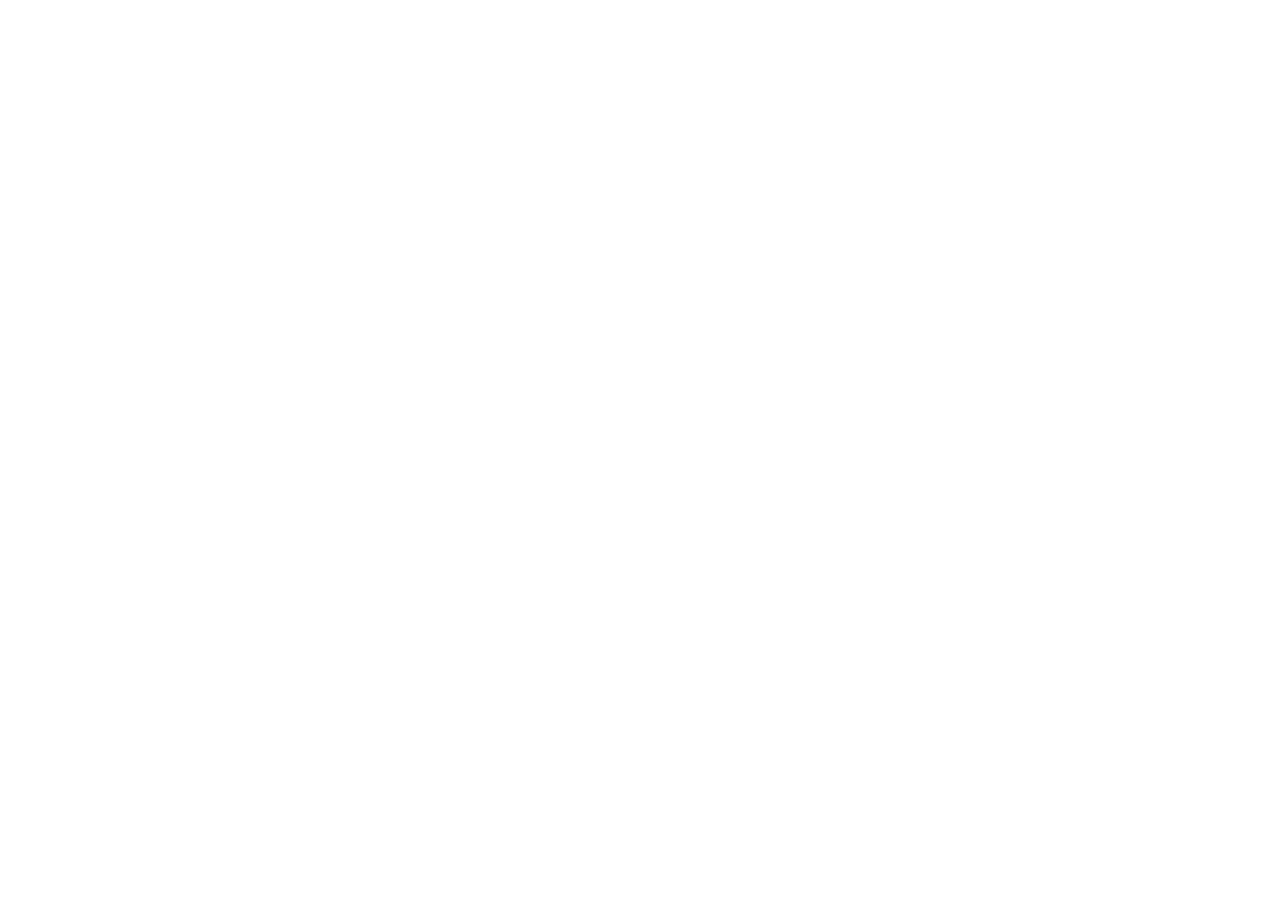
==== inde.html @ 10f48cec "Create inde.html" ====
<!DOCTYPE html>
<html>
  <head>
    <title>Captain America</title>
    <link href="https://fonts.googleapis.com/css?family=Black+And+White+Picture" rel="stylesheet">
    <link rel="stylesheet" type="text/css" href="css/main.css">
    <link rel="icon" type="image/png" href="images/shield.png">
    <meta name="viewport" content="width=device-width, initial-scale=1.0">
  </head>
  <body>
    <div class="body">

    </div>
  </body>
</html>
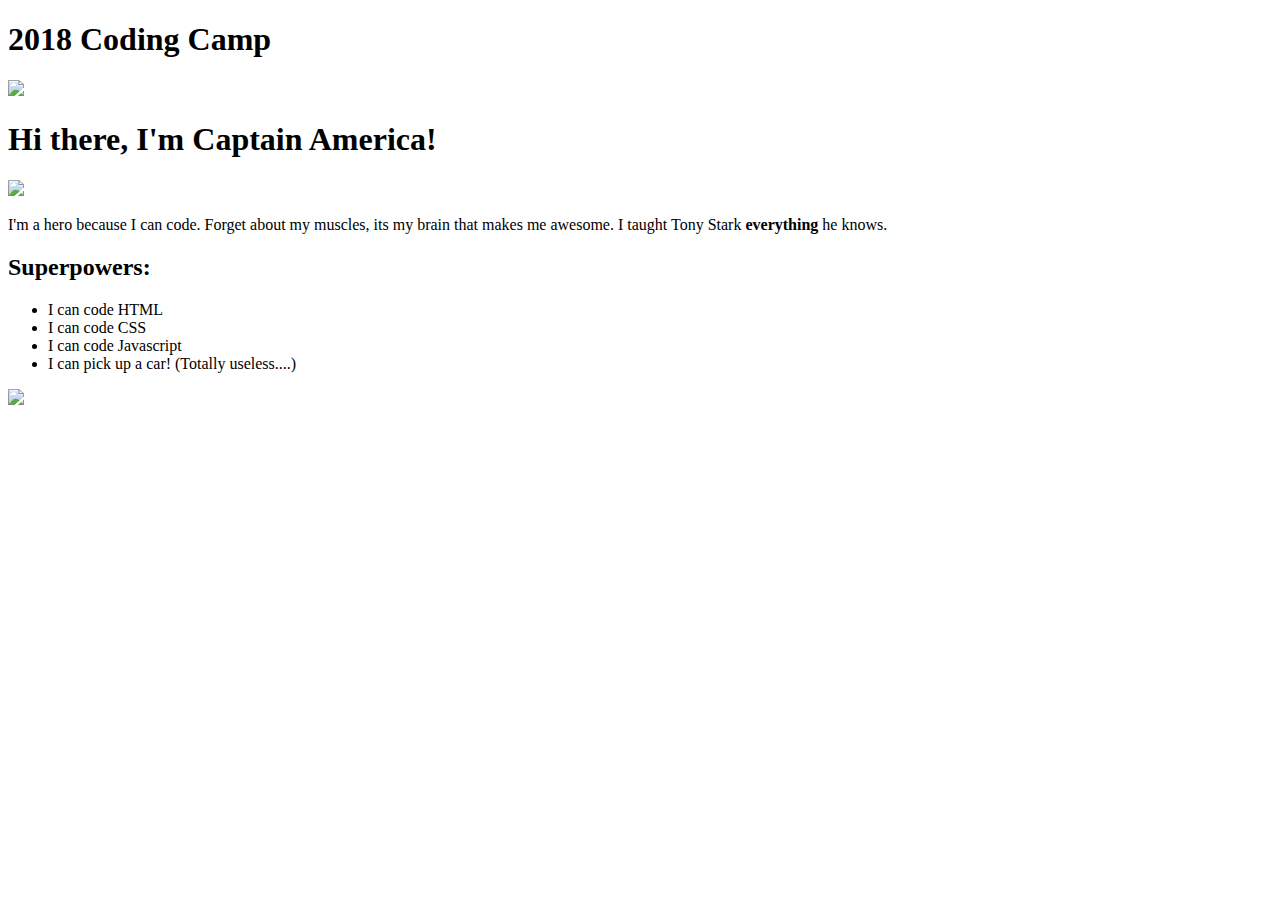
==== commit df83501d: "better code" ====
--- a/inde.html
+++ b/inde.html
@@ -4,12 +4,32 @@
     <title>Captain America</title>
     <link href="https://fonts.googleapis.com/css?family=Black+And+White+Picture" rel="stylesheet">
     <link rel="stylesheet" type="text/css" href="css/main.css">
-    <link rel="icon" type="image/png" href="images/shield.png">
+    <link rel="icon" type="image/png" href="https://www.google.com/url?sa=i&source=images&cd=&cad=rja&uact=8&ved=2ahUKEwieiqfT8IvfAhUKKnwKHaUGDJIQjRx6BAgBEAU&url=http%3A%2F%2Fmarvelcinematicuniverse.wikia.com%2Fwiki%2FFile%3ACaptain_America_Shield.png&psig=AOvVaw1eWybGdlvn1xYoQIMMd7Tu&ust=1544208920067575">
     <meta name="viewport" content="width=device-width, initial-scale=1.0">
   </head>
   <body>
     <div class="body">
-
+            <div class="header">
+        <h1>2018 Coding Camp</h1>
+        <div class="images">
+          <img src="https://logmeincdn.azureedge.net/sc-newcomedia/-/media/78c7e6d50fe14c47a0e461695db3e4a1.png" height="50">
+        </div>
+      </div>
+      <div class="container">
+        <h1>Hi there, I'm Captain America!</h1>
+        <img src="http://digitalspyuk.cdnds.net/18/47/980x490/landscape-1542988952-captain-america-civil-war-128.png">
+        <p>
+          I'm a hero because I can code. Forget about my muscles, its my brain that makes me awesome. I taught Tony Stark <b>everything</b> he knows.
+        </p>
+        <h2>Superpowers:</h2>
+        <ul>
+          <li>I can code HTML</li>
+          <li>I can code CSS</li>
+          <li>I can code Javascript</li>
+          <li>I can pick up a car! (Totally useless....)</li>
+        </ul>
+        <img src="http://38.media.tumblr.com/295a853f5c6ad204a1e863f66deacb73/tumblr_ngw54aPLc21u5gtpvo1_500.gif">
+        </div>
     </div>
   </body>
 </html>
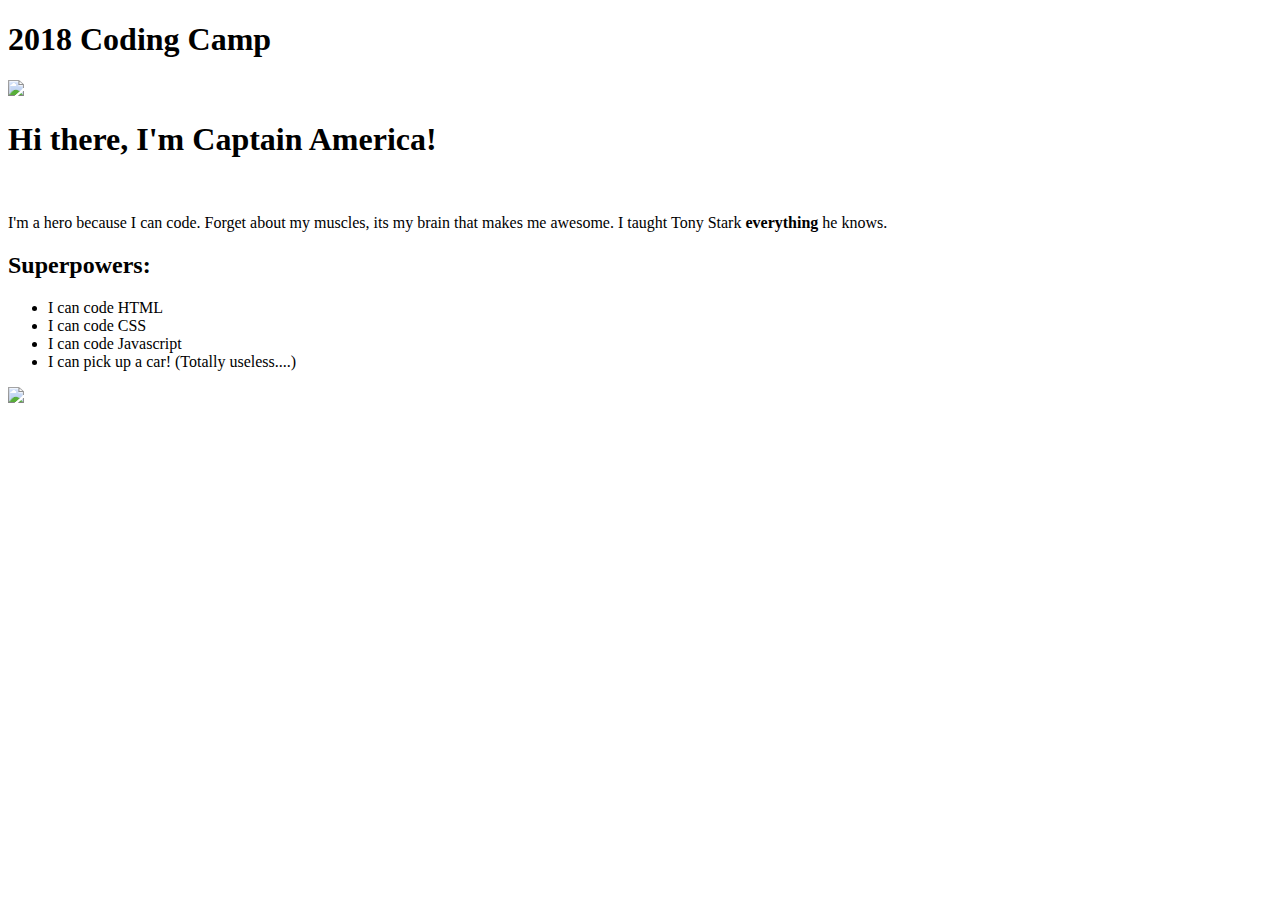
==== commit 3863bba6: "Update inde.html" ====
--- a/inde.html
+++ b/inde.html
@@ -1,7 +1,7 @@
 <!DOCTYPE html>
 <html>
   <head>
-    <title>Captain America</title>
+    <title>xxxmoonlightxxx</title>
     <link href="https://fonts.googleapis.com/css?family=Black+And+White+Picture" rel="stylesheet">
     <link rel="stylesheet" type="text/css" href="css/main.css">
     <link rel="icon" type="image/png" href="https://www.google.com/url?sa=i&source=images&cd=&cad=rja&uact=8&ved=2ahUKEwieiqfT8IvfAhUKKnwKHaUGDJIQjRx6BAgBEAU&url=http%3A%2F%2Fmarvelcinematicuniverse.wikia.com%2Fwiki%2FFile%3ACaptain_America_Shield.png&psig=AOvVaw1eWybGdlvn1xYoQIMMd7Tu&ust=1544208920067575">
@@ -15,9 +15,9 @@
           <img src="https://logmeincdn.azureedge.net/sc-newcomedia/-/media/78c7e6d50fe14c47a0e461695db3e4a1.png" height="50">
         </div>
       </div>
-      <div class="container">
+      <div class="https://upload.wikimedia.org/wikipedia/commons/thumb/3/38/Xxxtentacion.jpg/220px-Xxxtentacion.jpg">
         <h1>Hi there, I'm Captain America!</h1>
-        <img src="http://digitalspyuk.cdnds.net/18/47/980x490/landscape-1542988952-captain-america-civil-war-128.png">
+        <img src="">
         <p>
           I'm a hero because I can code. Forget about my muscles, its my brain that makes me awesome. I taught Tony Stark <b>everything</b> he knows.
         </p>
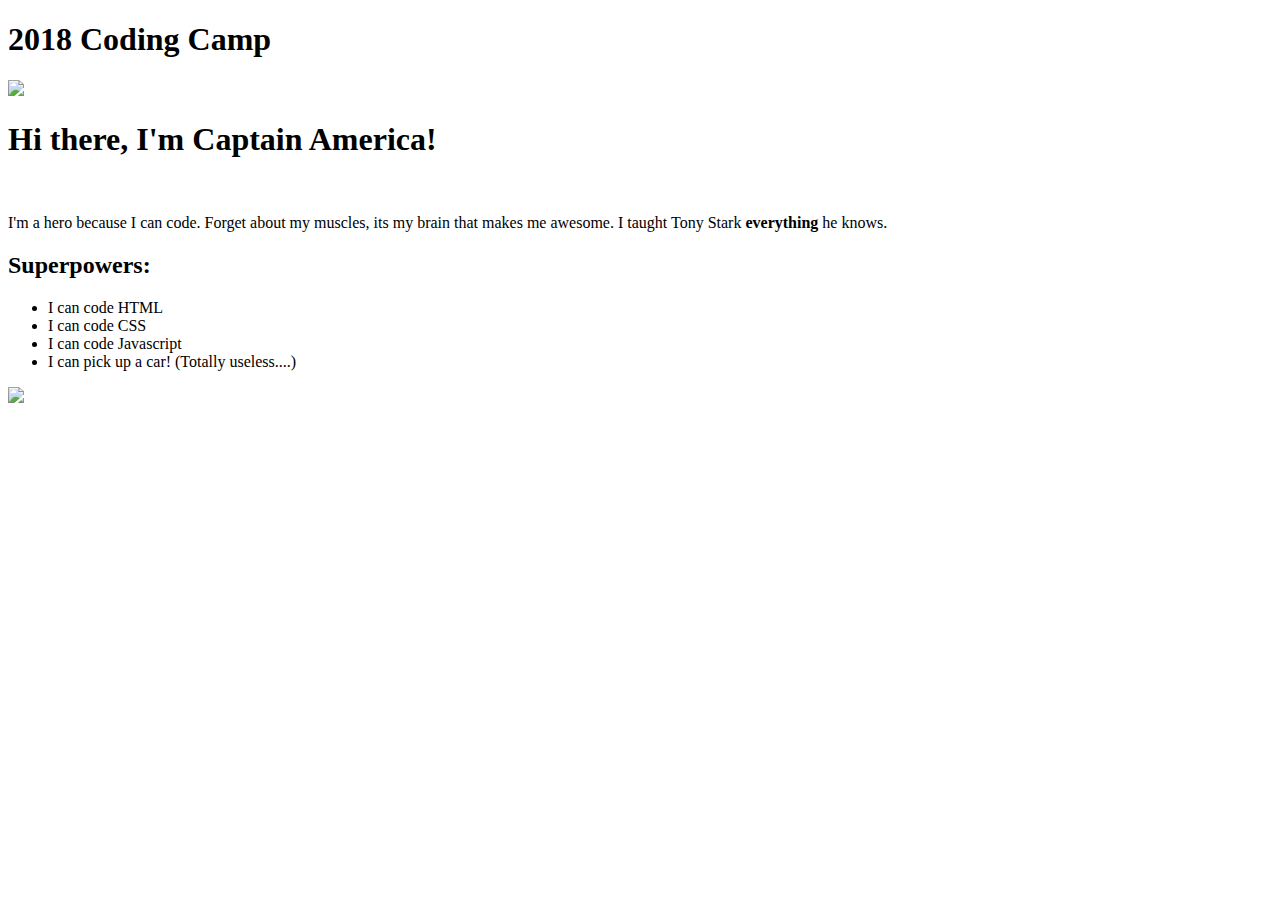
==== commit 9dfd1477: "my mom" ====
--- a/inde.html
+++ b/inde.html
@@ -12,7 +12,7 @@
             <div class="header">
         <h1>2018 Coding Camp</h1>
         <div class="images">
-          <img src="https://logmeincdn.azureedge.net/sc-newcomedia/-/media/78c7e6d50fe14c47a0e461695db3e4a1.png" height="50">
+          <img src="https://shellshock.io" height="50">
         </div>
       </div>
       <div class="https://upload.wikimedia.org/wikipedia/commons/thumb/3/38/Xxxtentacion.jpg/220px-Xxxtentacion.jpg">
@@ -28,7 +28,7 @@
           <li>I can code Javascript</li>
           <li>I can pick up a car! (Totally useless....)</li>
         </ul>
-        <img src="http://38.media.tumblr.com/295a853f5c6ad204a1e863f66deacb73/tumblr_ngw54aPLc21u5gtpvo1_500.gif">
+        <img src="https://upload.wikimedia.org/wikipedia/commons/thumb/3/38/Xxxtentacion.jpg/220px-Xxxtentacion.jpg">
         </div>
     </div>
   </body>
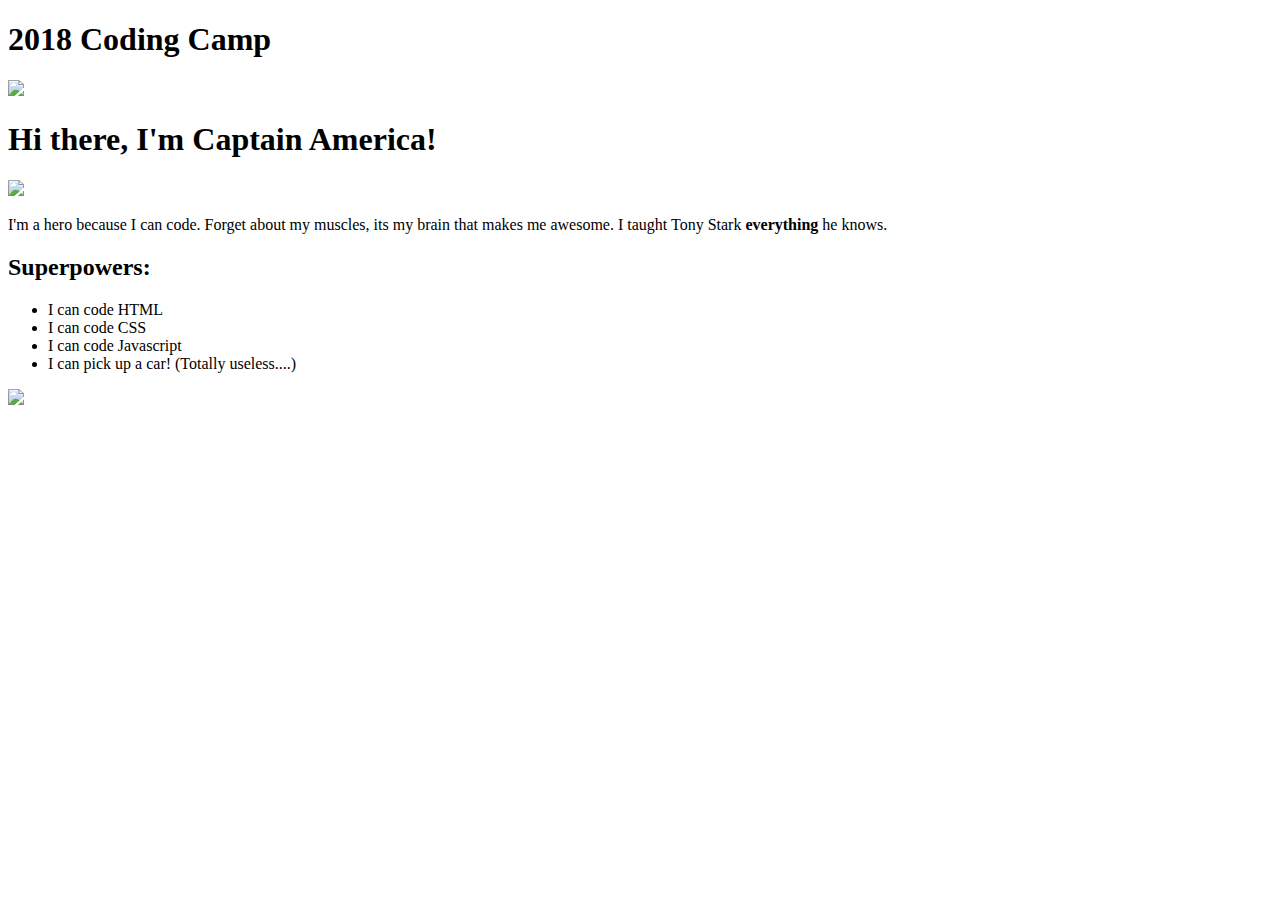
==== commit d34cd146: "Update inde.html" ====
--- a/inde.html
+++ b/inde.html
@@ -1,7 +1,7 @@
 <!DOCTYPE html>
 <html>
   <head>
-    <title>xxxmoonlightxxx</title>
+    <title>Hawykeye</title>
     <link href="https://fonts.googleapis.com/css?family=Black+And+White+Picture" rel="stylesheet">
     <link rel="stylesheet" type="text/css" href="css/main.css">
     <link rel="icon" type="image/png" href="https://www.google.com/url?sa=i&source=images&cd=&cad=rja&uact=8&ved=2ahUKEwieiqfT8IvfAhUKKnwKHaUGDJIQjRx6BAgBEAU&url=http%3A%2F%2Fmarvelcinematicuniverse.wikia.com%2Fwiki%2FFile%3ACaptain_America_Shield.png&psig=AOvVaw1eWybGdlvn1xYoQIMMd7Tu&ust=1544208920067575">
@@ -12,12 +12,12 @@
             <div class="header">
         <h1>2018 Coding Camp</h1>
         <div class="images">
-          <img src="https://shellshock.io" height="50">
+          <img src="https://upload.wikimedia.org/wikipedia/commons/thumb/3/38/Xxxtentacion.jpg/220px-Xxxtentacion.jpg">
         </div>
       </div>
-      <div class="https://upload.wikimedia.org/wikipedia/commons/thumb/3/38/Xxxtentacion.jpg/220px-Xxxtentacion.jpg">
+      <div class="container">
         <h1>Hi there, I'm Captain America!</h1>
-        <img src="">
+        <img src="http://digitalspyuk.cdnds.net/18/47/980x490/landscape-1542988952-captain-america-civil-war-128.png">
         <p>
           I'm a hero because I can code. Forget about my muscles, its my brain that makes me awesome. I taught Tony Stark <b>everything</b> he knows.
         </p>
@@ -28,7 +28,7 @@
           <li>I can code Javascript</li>
           <li>I can pick up a car! (Totally useless....)</li>
         </ul>
-        <img src="https://upload.wikimedia.org/wikipedia/commons/thumb/3/38/Xxxtentacion.jpg/220px-Xxxtentacion.jpg">
+        <img src="http://38.media.tumblr.com/295a853f5c6ad204a1e863f66deacb73/tumblr_ngw54aPLc21u5gtpvo1_500.gif">
         </div>
     </div>
   </body>
